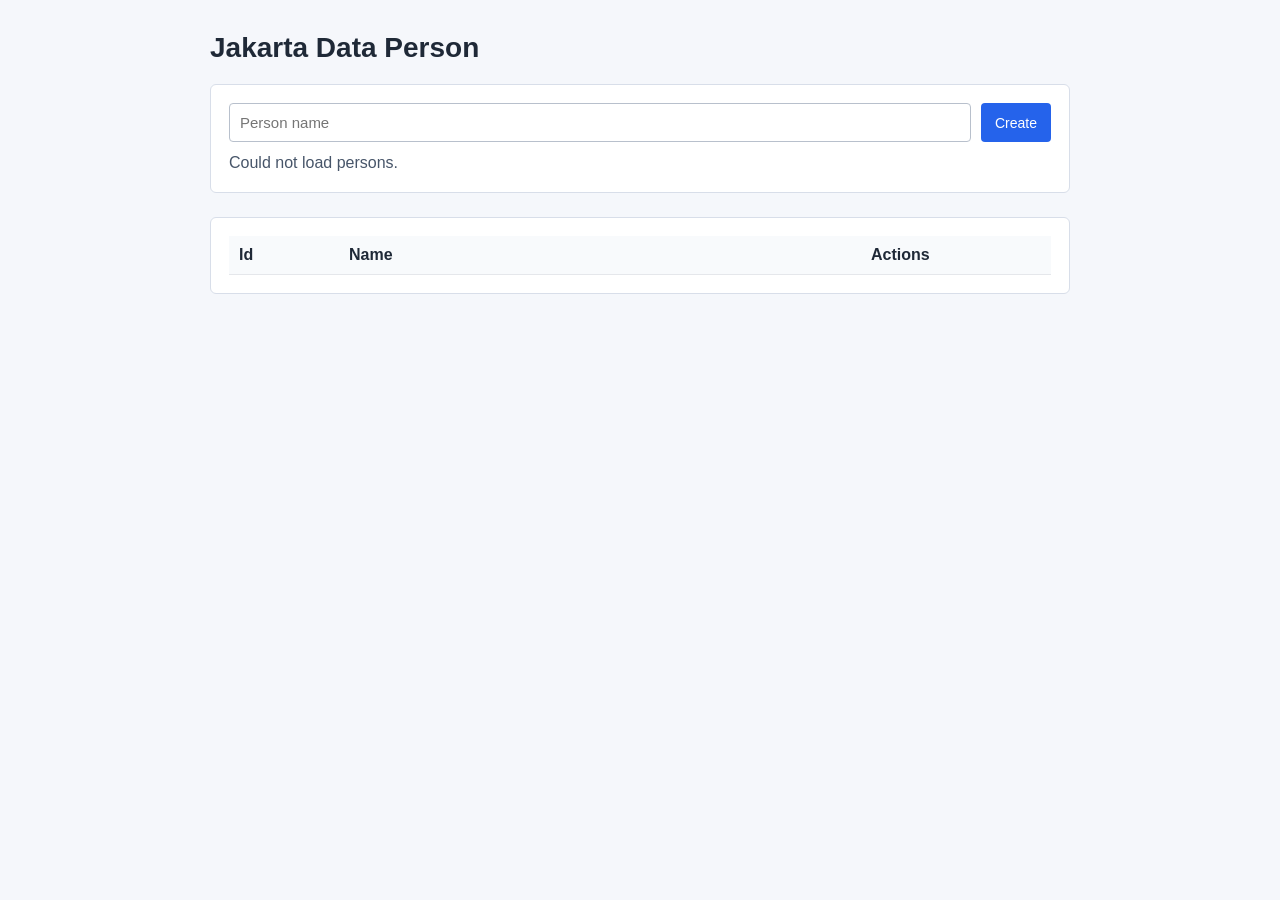
==== src/main/web/index1.html @ 0a41c34f "Initial commit" ====
<!doctype html>
<html lang="en">
<head>
    <meta charset="UTF-8">
    <meta name="viewport" content="width=device-width, initial-scale=1.0">
    <title>Jakarta Data Person</title>
    <style>
        body {
            margin: 0;
            font-family: Arial, sans-serif;
            background: #f5f7fb;
            color: #1f2937;
        }

        main {
            max-width: 860px;
            margin: 32px auto;
            padding: 0 16px;
        }

        h1 {
            margin-bottom: 20px;
            font-size: 28px;
        }

        section {
            margin-bottom: 24px;
            padding: 18px;
            background: #ffffff;
            border: 1px solid #d8dee9;
            border-radius: 6px;
        }

        form {
            display: flex;
            gap: 10px;
            flex-wrap: wrap;
        }

        input {
            flex: 1;
            min-width: 220px;
            padding: 10px;
            border: 1px solid #b8c0cc;
            border-radius: 4px;
            font-size: 15px;
        }

        button {
            padding: 10px 14px;
            border: 0;
            border-radius: 4px;
            background: #2563eb;
            color: #ffffff;
            cursor: pointer;
            font-size: 14px;
        }

        button.secondary {
            background: #64748b;
        }

        button.danger {
            background: #dc2626;
        }

        table {
            width: 100%;
            border-collapse: collapse;
        }

        th,
        td {
            padding: 10px;
            border-bottom: 1px solid #e5e7eb;
            text-align: left;
        }

        th {
            background: #f8fafc;
            font-weight: 600;
        }

        .actions {
            display: flex;
            gap: 8px;
        }

        #message {
            min-height: 20px;
            margin-top: 12px;
            color: #475569;
        }
    </style>
</head>
<body>
<main>
    <h1>Jakarta Data Person</h1>

    <section>
        <form id="personForm">
            <input type="hidden" id="personId">
            <input type="text" id="personName" placeholder="Person name" required>
            <button type="submit" id="saveButton">Create</button>
            <button type="button" class="secondary" id="cancelButton" hidden>Cancel</button>
        </form>
        <div id="message"></div>
    </section>

    <section>
        <table>
            <thead>
            <tr>
                <th style="width: 90px;">Id</th>
                <th>Name</th>
                <th style="width: 170px;">Actions</th>
            </tr>
            </thead>
            <tbody id="personRows">
            </tbody>
        </table>
    </section>
</main>

<script>
    const apiUrl = 'api/persons';
    const form = document.getElementById('personForm');
    const personId = document.getElementById('personId');
    const personName = document.getElementById('personName');
    const saveButton = document.getElementById('saveButton');
    const cancelButton = document.getElementById('cancelButton');
    const personRows = document.getElementById('personRows');
    const message = document.getElementById('message');

    async function loadPersons() {
        const response = await fetch(apiUrl);
        const persons = await response.json();

        personRows.innerHTML = '';

        for (const person of persons) {
            const row = document.createElement('tr');
            row.innerHTML = `
                <td>${person.id}</td>
                <td>${person.name}</td>
                <td>
                    <div class="actions">
                        <button type="button" class="secondary" onclick="startEdit(${person.id}, '${escapeText(person.name)}')">Edit</button>
                        <button type="button" class="danger" onclick="deletePerson(${person.id})">Delete</button>
                    </div>
                </td>
            `;
            personRows.appendChild(row);
        }
    }

    form.addEventListener('submit', async (event) => {
        event.preventDefault();

        const id = personId.value;
        const person = {name: personName.value};
        const method = id ? 'PUT' : 'POST';
        const url = id ? `${apiUrl}/${id}` : apiUrl;

        const response = await fetch(url, {
            method,
            headers: {'Content-Type': 'application/json'},
            body: JSON.stringify(person)
        });

        if (!response.ok) {
            showMessage('Save failed.');
            return;
        }

        resetForm();
        showMessage(id ? 'Person updated.' : 'Person created.');
        await loadPersons();
    });

    function startEdit(id, name) {
        personId.value = id;
        personName.value = name;
        saveButton.textContent = 'Update';
        cancelButton.hidden = false;
        personName.focus();
    }

    async function deletePerson(id) {
        const response = await fetch(`${apiUrl}/${id}`, {method: 'DELETE'});

        if (!response.ok) {
            showMessage('Delete failed.');
            return;
        }

        resetForm();
        showMessage('Person deleted.');
        await loadPersons();
    }

    cancelButton.addEventListener('click', resetForm);

    function resetForm() {
        form.reset();
        personId.value = '';
        saveButton.textContent = 'Create';
        cancelButton.hidden = true;
    }

    function showMessage(text) {
        message.textContent = text;
    }

    function escapeText(text) {
        return String(text).replaceAll('\\', '\\\\').replaceAll("'", "\\'");
    }

    loadPersons().catch(() => showMessage('Could not load persons.'));
</script>
</body>
</html>
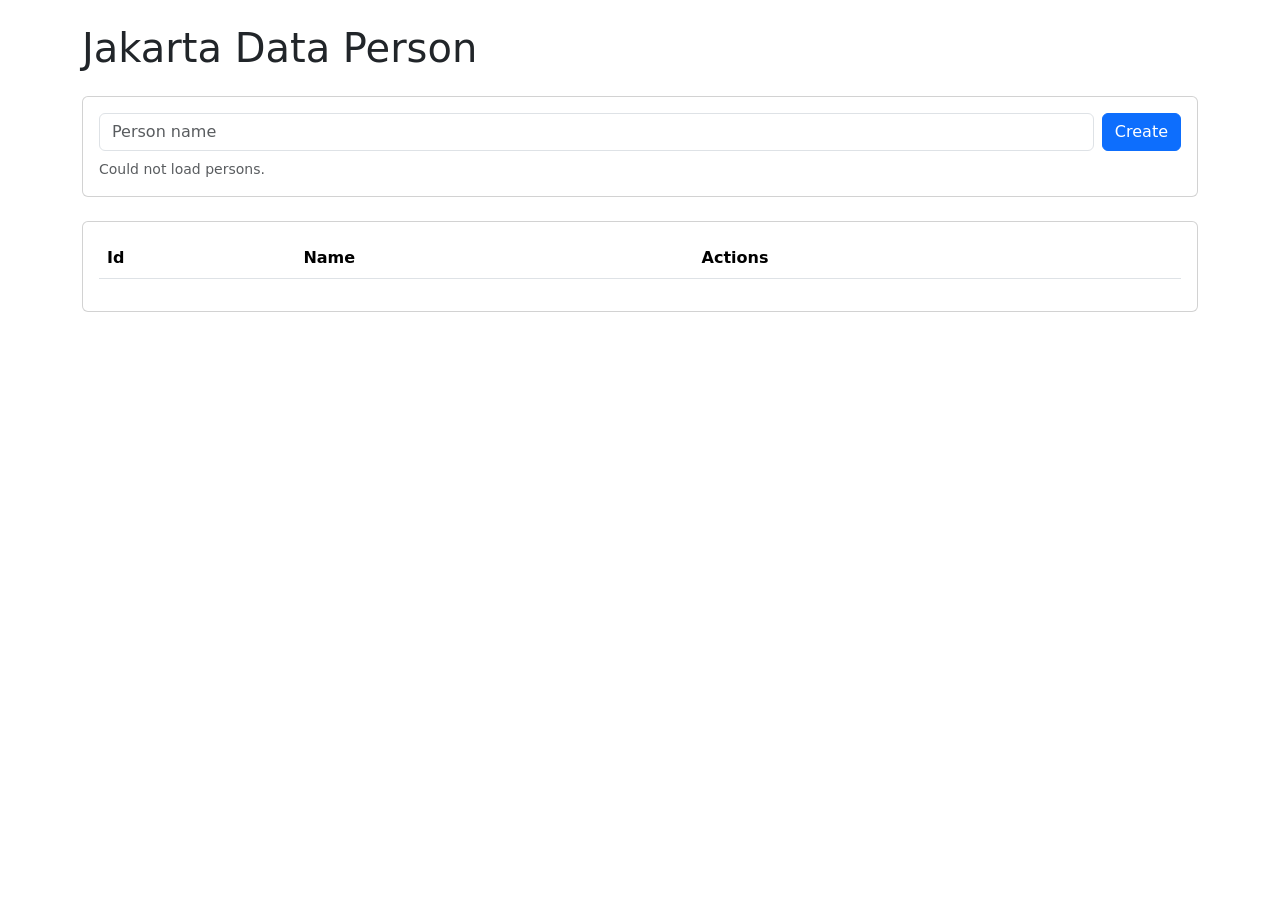
==== commit 305348a4: "dell laptop" ====
--- a/src/main/web/index1.html
+++ b/src/main/web/index1.html
@@ -1,124 +1,45 @@
-<!doctype html>
+﻿<!doctype html>
 <html lang="en">
 <head>
     <meta charset="UTF-8">
     <meta name="viewport" content="width=device-width, initial-scale=1.0">
     <title>Jakarta Data Person</title>
-    <style>
-        body {
-            margin: 0;
-            font-family: Arial, sans-serif;
-            background: #f5f7fb;
-            color: #1f2937;
-        }
-
-        main {
-            max-width: 860px;
-            margin: 32px auto;
-            padding: 0 16px;
-        }
-
-        h1 {
-            margin-bottom: 20px;
-            font-size: 28px;
-        }
-
-        section {
-            margin-bottom: 24px;
-            padding: 18px;
-            background: #ffffff;
-            border: 1px solid #d8dee9;
-            border-radius: 6px;
-        }
-
-        form {
-            display: flex;
-            gap: 10px;
-            flex-wrap: wrap;
-        }
-
-        input {
-            flex: 1;
-            min-width: 220px;
-            padding: 10px;
-            border: 1px solid #b8c0cc;
-            border-radius: 4px;
-            font-size: 15px;
-        }
-
-        button {
-            padding: 10px 14px;
-            border: 0;
-            border-radius: 4px;
-            background: #2563eb;
-            color: #ffffff;
-            cursor: pointer;
-            font-size: 14px;
-        }
-
-        button.secondary {
-            background: #64748b;
-        }
-
-        button.danger {
-            background: #dc2626;
-        }
-
-        table {
-            width: 100%;
-            border-collapse: collapse;
-        }
-
-        th,
-        td {
-            padding: 10px;
-            border-bottom: 1px solid #e5e7eb;
-            text-align: left;
-        }
-
-        th {
-            background: #f8fafc;
-            font-weight: 600;
-        }
-
-        .actions {
-            display: flex;
-            gap: 8px;
-        }
-
-        #message {
-            min-height: 20px;
-            margin-top: 12px;
-            color: #475569;
-        }
-    </style>
+    <link rel="stylesheet" href="lib/bootstrap.min.css">
 </head>
 <body>
-<main>
-    <h1>Jakarta Data Person</h1>
+<main class="container py-4">
+    <h1 class="mb-4">Jakarta Data Person</h1>
 
-    <section>
-        <form id="personForm">
-            <input type="hidden" id="personId">
-            <input type="text" id="personName" placeholder="Person name" required>
-            <button type="submit" id="saveButton">Create</button>
-            <button type="button" class="secondary" id="cancelButton" hidden>Cancel</button>
-        </form>
-        <div id="message"></div>
+    <section class="card mb-4">
+        <div class="card-body">
+            <form id="personForm" class="row g-2 align-items-center">
+                <input type="hidden" id="personId">
+                <div class="col">
+                    <input class="form-control" type="text" id="personName" placeholder="Person name" required>
+                </div>
+                <div class="col-auto">
+                    <button class="btn btn-primary" type="submit" id="saveButton">Create</button>
+                    <button class="btn btn-secondary" type="button" id="cancelButton" hidden>Cancel</button>
+                </div>
+            </form>
+            <div id="message" class="form-text mt-2"></div>
+        </div>
     </section>
 
-    <section>
-        <table>
-            <thead>
-            <tr>
-                <th style="width: 90px;">Id</th>
-                <th>Name</th>
-                <th style="width: 170px;">Actions</th>
-            </tr>
-            </thead>
-            <tbody id="personRows">
-            </tbody>
-        </table>
+    <section class="card">
+        <div class="card-body table-responsive">
+            <table class="table table-striped table-hover align-middle">
+                <thead>
+                <tr>
+                    <th>Id</th>
+                    <th>Name</th>
+                    <th>Actions</th>
+                </tr>
+                </thead>
+                <tbody id="personRows">
+                </tbody>
+            </table>
+        </div>
     </section>
 </main>
 
@@ -144,9 +65,9 @@
                 <td>${person.id}</td>
                 <td>${person.name}</td>
                 <td>
-                    <div class="actions">
-                        <button type="button" class="secondary" onclick="startEdit(${person.id}, '${escapeText(person.name)}')">Edit</button>
-                        <button type="button" class="danger" onclick="deletePerson(${person.id})">Delete</button>
+                    <div class="d-flex gap-2">
+                        <button type="button" class="btn btn-secondary btn-sm" onclick="startEdit(${person.id}, '${escapeText(person.name)}')">Edit</button>
+                        <button type="button" class="btn btn-danger btn-sm" onclick="deletePerson(${person.id})">Delete</button>
                     </div>
                 </td>
             `;
